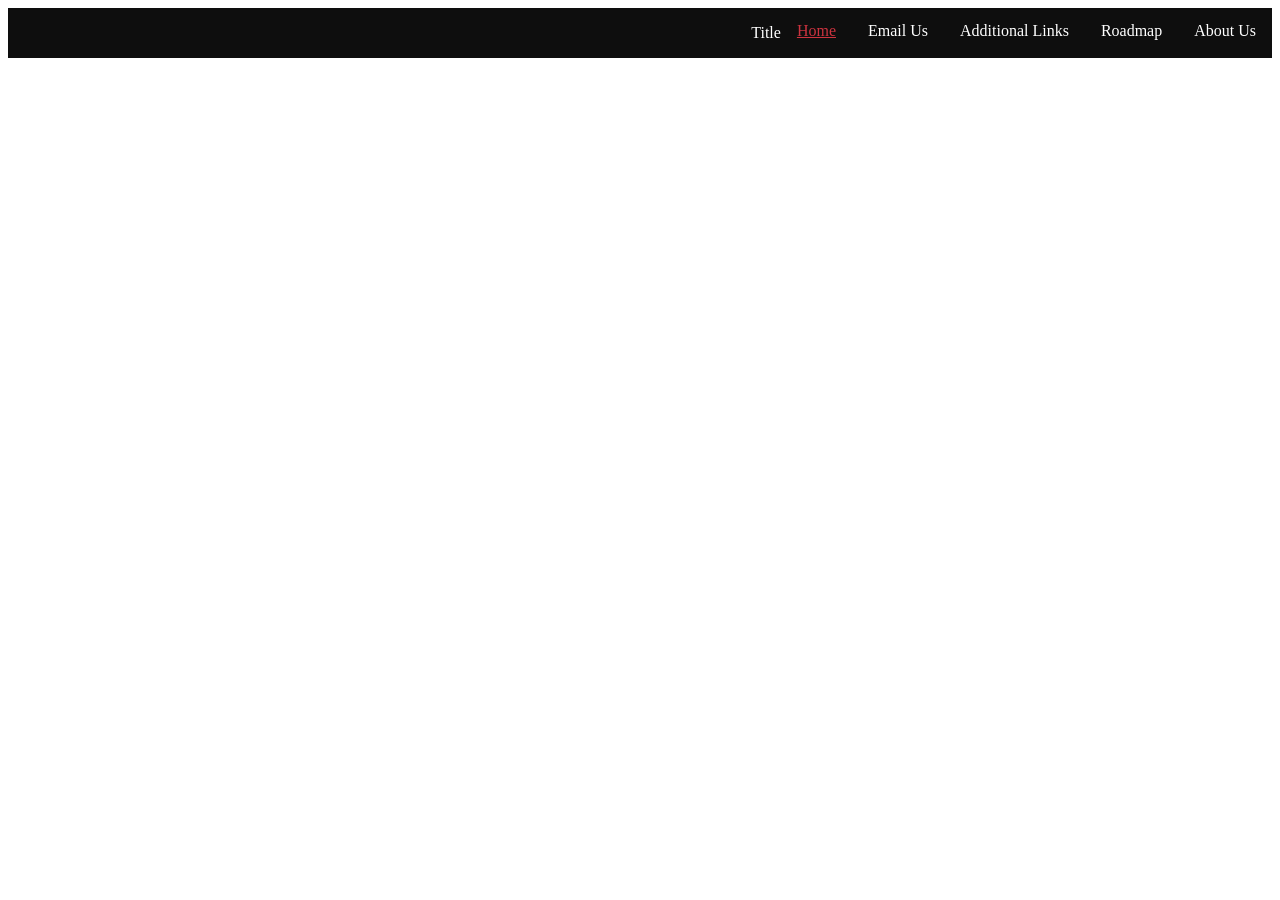
==== HomePage.html @ 17e093c7 "Initial Commit, WIP" ====
<!DOCTYPE html>
<html>
    <head>
        <link rel="stylesheet" href="master.css">
    </head>
    <body>

        <div class="Navbar">
        <ol>
            <!-- Im not sure how we wanna do our routing -->
            <li><a href="#AboutUs">About Us</a></li>
            <li><a href="#Roadmap">Roadmap</a></li>
            <li><a href="#AdditionalLinks">Additional Links</a></li>
            <li><a href="#EmailUs">Email Us</a></li>
            <li><a href="#Home" class="active">Home</a></li>
            <li><p class="NavbarTitle">Title</p></li>
        </ol>
        </div>
        
    </body>
</html>
---- master.css ----
/* This is the master css file */
/* Not certain how the best way to orgainzie css is so this will be a learning process */

/* 
#0E0E0E
#301F2D
#CC333F 
*/


/*Navbar*/
.Navbar .NavbarTitle {
  color: white;
  display: block;
  float: left;
  /*i need to fix this later, get title to left */
}

.Navbar ol {
  list-style-type: none;
  margin: 0;
  padding: 0;
  overflow: hidden;
  background-color: #0E0E0E;
}

.Navbar ol li {
  float: right;
}

.Navbar ol li a {
  display: block;
  color: white;
  text-align: center;
  padding: 14px 16px;
  text-decoration: none;
}

.Navbar ol li a:hover {
  color: #CC333F;
  text-decoration: underline;
  text-decoration-color: #CC333F;
}

.Navbar a.active {
  color: #CC333F;
  text-decoration: underline;
  text-decoration-color: #CC333F;
}
/* */
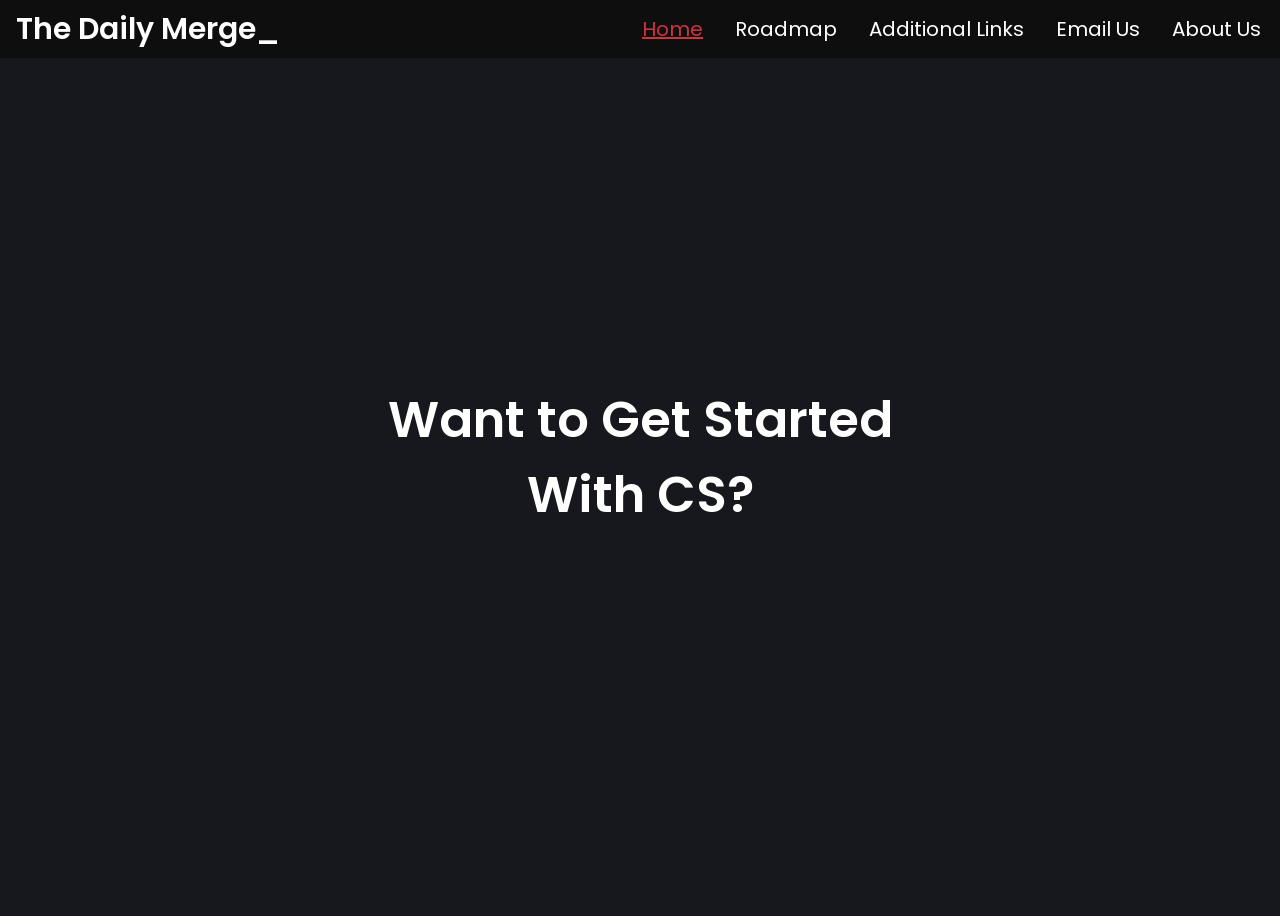
==== commit 0b8fa90f: "Navbar and basic site layout completed" ====
--- a/HomePage.html
+++ b/HomePage.html
@@ -2,19 +2,28 @@
 <html>
     <head>
         <link rel="stylesheet" href="master.css">
+        <link rel="preconnect" href="https://fonts.googleapis.com">
+        <link rel="preconnect" href="https://fonts.gstatic.com" crossorigin>
+        <link href="https://fonts.googleapis.com/css2?family=Poppins:ital,wght@0,100;0,200;0,300;0,400;0,500;0,600;0,700;0,800;0,900;1,100;1,200;1,300;1,400;1,500;1,600;1,700;1,800;1,900&display=swap" rel="stylesheet">
     </head>
     <body>
 
         <div class="Navbar">
-        <ol>
-            <!-- Im not sure how we wanna do our routing -->
-            <li><a href="#AboutUs">About Us</a></li>
-            <li><a href="#Roadmap">Roadmap</a></li>
-            <li><a href="#AdditionalLinks">Additional Links</a></li>
-            <li><a href="#EmailUs">Email Us</a></li>
-            <li><a href="#Home" class="active">Home</a></li>
-            <li><p class="NavbarTitle">Title</p></li>
-        </ol>
+
+            <div class="NavbarTitle">The Daily Merge_</div>
+
+            <ul>
+                <!-- Im not sure how we wanna do our routing -->
+                <li><a href="#Home" class="active">Home</a></li>
+                <li><a href="#Roadmap">Roadmap</a></li>
+                <li><a href="#AdditionalLinks">Additional Links</a></li>
+                <li><a href="#EmailUs">Email Us</a></li>
+                <li><a href="#AboutUs">About Us</a></li>
+            </ul>
+        </div>
+
+        <div class="HeroTitle">
+            Want to Get Started <br> With CS?
         </div>
         
     </body>
--- a/master.css
+++ b/master.css
@@ -3,40 +3,60 @@
 
 /* 
 #0E0E0E
+#17181D
 #301F2D
 #CC333F 
 */
 
+body {
+  font-family: "Poppins", sans-serif;
+  font-weight: 400;
+  background-color: #17181d;
+}
 
 /*Navbar*/
-.Navbar .NavbarTitle {
-  color: white;
-  display: block;
-  float: left;
-  /*i need to fix this later, get title to left */
+.Navbar {
+  display: flex;
+  align-items: center;
+  justify-content: space-between;
+  background-color: #0E0E0E;
+  position: fixed;
+  top: 0;
+  left: 0;
+  width: 100%;
+  padding: 0 16px;
 }
 
-.Navbar ol {
+.NavbarTitle {
+  font-size: 30px;
+  color: white;
+  font-weight: 600;
+}
+
+.Navbar ul{
   list-style-type: none;
   margin: 0;
   padding: 0;
+  display: flex;
   overflow: hidden;
   background-color: #0E0E0E;
 }
 
-.Navbar ol li {
-  float: right;
+.Navbar ul li {
+  margin: 0;
+  padding: 0;
 }
 
-.Navbar ol li a {
+.Navbar ul li a {
   display: block;
   color: white;
   text-align: center;
   padding: 14px 16px;
   text-decoration: none;
+  font-size: 20px;
 }
 
-.Navbar ol li a:hover {
+.Navbar ul li a:hover {
   color: #CC333F;
   text-decoration: underline;
   text-decoration-color: #CC333F;
@@ -47,7 +67,22 @@
   text-decoration: underline;
   text-decoration-color: #CC333F;
 }
+
+/* crazy stupid solution for padding on the right of the navbar */
+.Navbar ul li:last-child a {
+  padding-right: 35px;
+}
 /* */
 
+.HeroTitle {
+  display: flex;
+  justify-content: center;
+  align-items: center;
+  height: 100vh; /* this is full viewport height */
+  color: white;
+  font-size: 50px;
+  font-weight: 600;
+  text-align: center;
+}
 
 
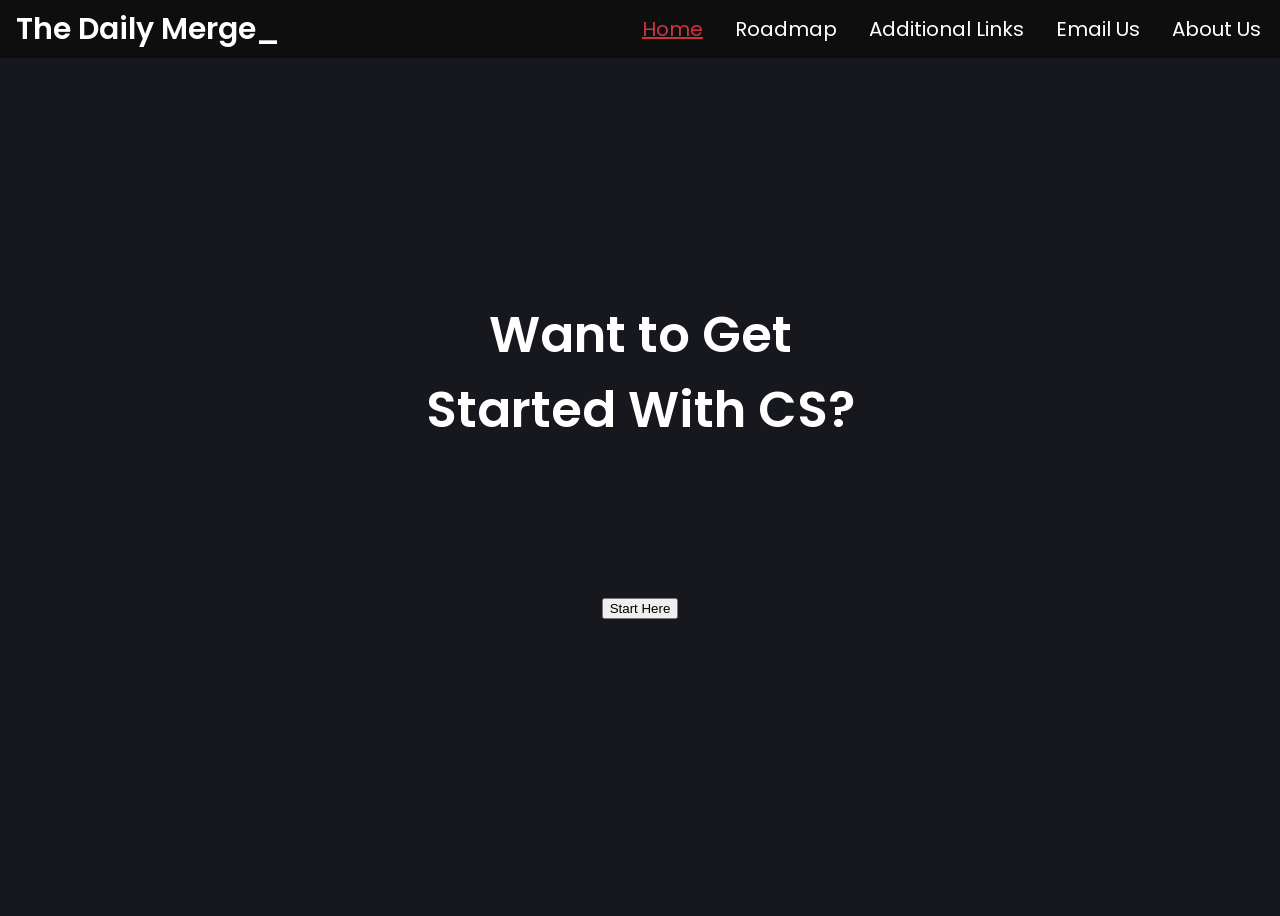
==== commit 773890e0: "Column and rows" ====
--- a/HomePage.html
+++ b/HomePage.html
@@ -22,8 +22,14 @@
             </ul>
         </div>
 
-        <div class="HeroTitle">
-            Want to Get Started <br> With CS?
+        <div class="Column">
+            <div class="HeroTitle">
+                Want to Get Started With CS?
+            </div>
+
+            <button class="HeroButton">
+                Start Here
+            </button>
         </div>
         
     </body>
--- a/master.css
+++ b/master.css
@@ -74,15 +74,37 @@
 }
 /* */
 
-.HeroTitle {
+.Column {
   display: flex;
+  flex-direction: column;
+  gap: 150px;
   justify-content: center;
   align-items: center;
-  height: 100vh; /* this is full viewport height */
+  height: 100vh;
+  width: 500px;
+  margin: auto;
+}
+
+.Row {
+  display: flex;
+  flex-direction: row;
+  gap: 15px;
+}
+
+
+/* MOVE OUT OF MASTER FILE */
+.HeroTitle {
+  /* display: flex;
+  justify-content: center;
+  align-items: center; */
+  /* height: 100vh;  */
   color: white;
   font-size: 50px;
   font-weight: 600;
   text-align: center;
 }
 
+.HeroButton {
 
+}
+
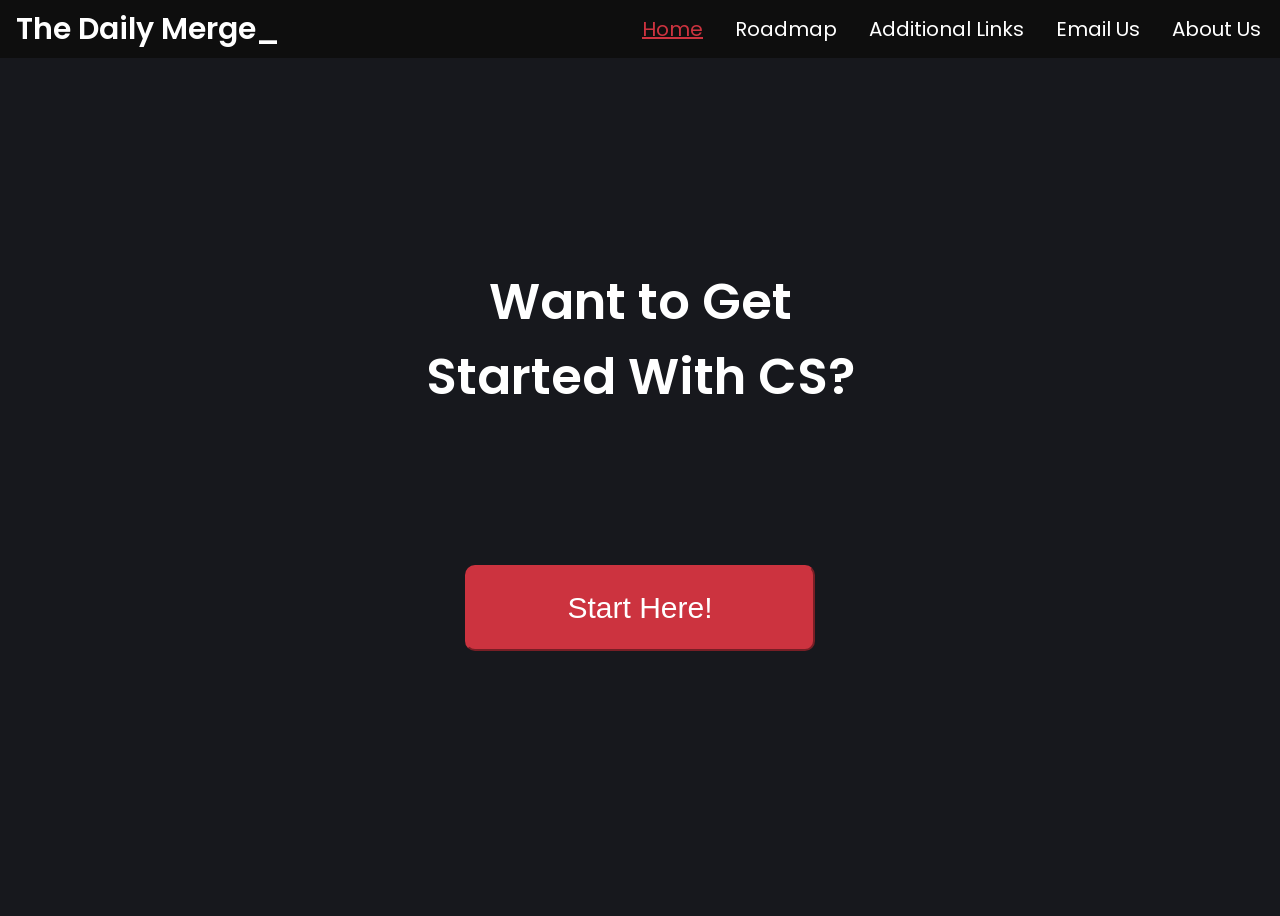
==== commit 9430e042: "Added seperate css files and buttons" ====
--- a/HomePage.html
+++ b/HomePage.html
@@ -2,6 +2,7 @@
 <html>
     <head>
         <link rel="stylesheet" href="master.css">
+        <link rel="stylesheet" href="HomePage.css">
         <link rel="preconnect" href="https://fonts.googleapis.com">
         <link rel="preconnect" href="https://fonts.gstatic.com" crossorigin>
         <link href="https://fonts.googleapis.com/css2?family=Poppins:ital,wght@0,100;0,200;0,300;0,400;0,500;0,600;0,700;0,800;0,900;1,100;1,200;1,300;1,400;1,500;1,600;1,700;1,800;1,900&display=swap" rel="stylesheet">
@@ -28,7 +29,7 @@
             </div>
 
             <button class="HeroButton">
-                Start Here
+                Start Here!
             </button>
         </div>
         
--- a/master.css
+++ b/master.css
@@ -74,6 +74,7 @@
 }
 /* */
 
+/* adjust these as needed */
 .Column {
   display: flex;
   flex-direction: column;
@@ -92,19 +93,5 @@
 }
 
 
-/* MOVE OUT OF MASTER FILE */
-.HeroTitle {
-  /* display: flex;
-  justify-content: center;
-  align-items: center; */
-  /* height: 100vh;  */
-  color: white;
-  font-size: 50px;
-  font-weight: 600;
-  text-align: center;
-}
 
-.HeroButton {
 
-}
-
--- a/HomePage.css
+++ b/HomePage.css
@@ -0,0 +1,16 @@
+
+.HeroTitle {
+  color: white;
+  font-size: 50px;
+  font-weight: 600;
+  text-align: center;
+}
+
+.HeroButton {
+  padding: 24px 100px;
+  font-size: 30px;
+  border-radius: 10px;
+  background-color: #CC333F;
+  border-color: #CC333F;
+  color: white;
+}
